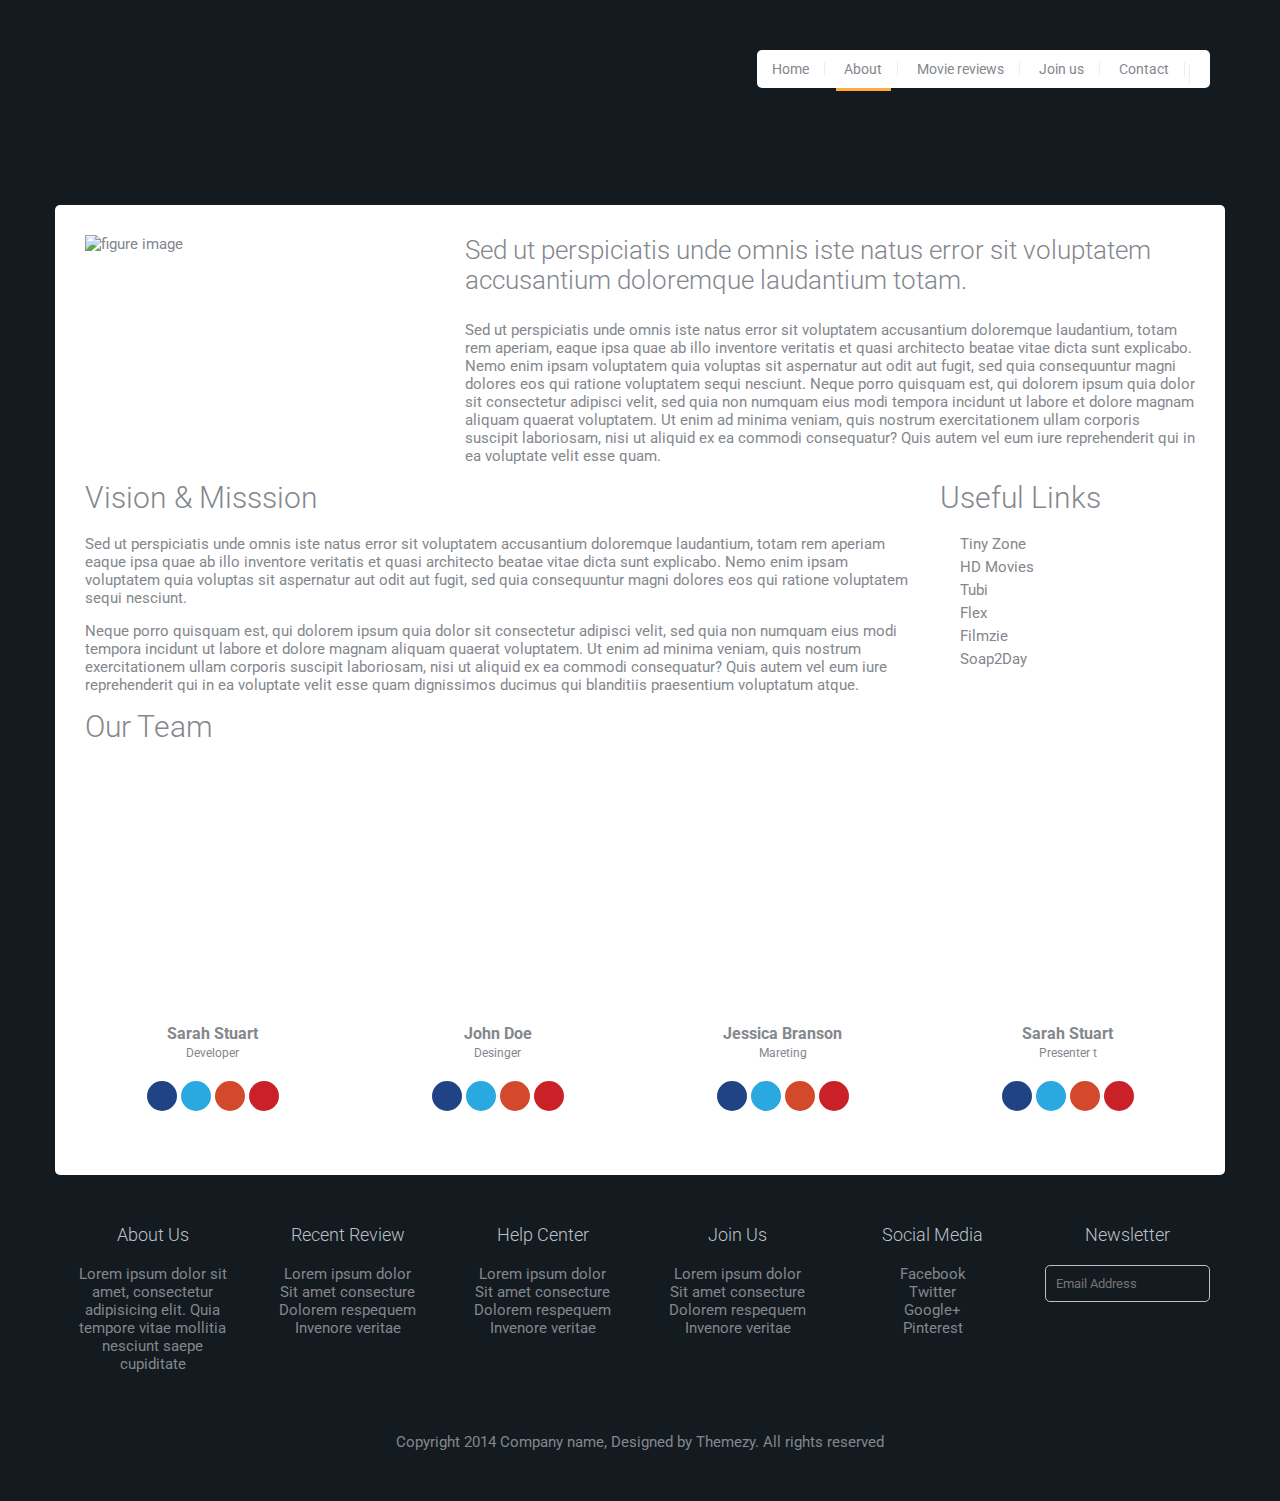
==== about.html @ 5fc8517c "Add files via upload" ====
﻿<!DOCTYPE html>
<html lang="en">
	<head>
		<meta charset="UTF-8">
		<meta http-equiv="X-UA-Compatible" content="IE=edge">
		<meta name="viewport" content="width=device-width, initial-scale=1.0,maximum-scale=1">
		
		<title>Movie Review | About</title>

		<!-- Loading third party fonts -->
		<link href="http://fonts.googleapis.com/css?family=Roboto:300,400,700|" rel="stylesheet" type="text/css">
		<link href="fonts/font-awesome.min.css" rel="stylesheet" type="text/css">

		<!-- Loading main css file -->
		<link rel="stylesheet" href="style.css">
		
		<!--[if lt IE 9]>
		<script src="js/ie-support/html5.js"></script>
		<script src="js/ie-support/respond.js"></script>
		<![endif]-->

		<style type="text/css">
		.auto-style1 {
			zoom: 1;
			width: 1170px;
			text-align: center;
			margin-left: auto;
			margin-right: auto;
			padding-left: 15px;
			padding-right: 15px;
		}
		</style>

	</head>


	<body>
		

		<div id="site-content">
			<header class="site-header">
				<div class="container">
					<a href="index.html" id="branding">
						<img src="images/logo.png" alt="" class="logo" height="101">
											</a> <!-- #branding -->

					<div class="main-navigation">
						<button type="button" class="menu-toggle"><i class="fa fa-bars"></i></button>
						<ul class="menu">
							<li class="menu-item"><a href="index.html">Home</a></li>
							<li class="menu-item current-menu-item"><a href="about.html">About</a></li>
							<li class="menu-item"><a href="review.html">Movie reviews</a></li>
							<li class="menu-item"><a href="joinus.html">Join us</a></li>
							<li class="menu-item"><a href="contact.html">Contact</a></li>
						</ul> <!-- .menu -->

						<form action="#" class="search-form">
							<input type="text" placeholder="Search...">
							<button><i class="fa fa-search"></i></button>
						</form>
					</div> <!-- .main-navigation -->

					<div class="mobile-navigation"></div>
				</div>
			</header>
			<main class="main-content">
				<div class="container">
					<div class="page">
					
						<div class="row">
							<div class="col-md-4">
								<figure><img src="dummy/r.jpg" alt="figure image"></figure>
							</div>
							<div class="col-md-8">
								<p class="leading">Sed ut perspiciatis unde omnis iste natus error sit voluptatem accusantium doloremque laudantium totam.</p>
								<p>Sed ut perspiciatis unde omnis iste natus error sit voluptatem accusantium doloremque laudantium, totam rem aperiam, eaque ipsa quae ab illo inventore veritatis et quasi architecto beatae vitae dicta sunt explicabo. Nemo enim ipsam voluptatem quia voluptas sit aspernatur aut odit aut fugit, sed quia consequuntur magni dolores eos qui ratione voluptatem sequi nesciunt. Neque porro quisquam est, qui dolorem ipsum quia dolor sit consectetur adipisci velit, sed quia non numquam eius modi tempora incidunt ut labore et dolore magnam aliquam quaerat voluptatem. Ut enim ad minima veniam, quis nostrum exercitationem ullam corporis suscipit laboriosam, nisi ut aliquid ex ea commodi consequatur? Quis autem vel eum iure reprehenderit qui in ea voluptate velit esse quam.</p>
							</div>
						</div>

						<div class="row">
							<div class="col-md-9">
								<h2 class="section-title">Vision &amp; Misssion</h2>
								<p>Sed ut perspiciatis unde omnis iste natus error sit voluptatem accusantium doloremque laudantium, totam rem aperiam eaque ipsa quae ab illo inventore veritatis et quasi architecto beatae vitae dicta sunt explicabo. Nemo enim ipsam voluptatem quia voluptas sit aspernatur aut odit aut fugit, sed quia consequuntur magni dolores eos qui ratione voluptatem sequi nesciunt. </p>

								<p>Neque porro quisquam est, qui dolorem ipsum quia dolor sit consectetur adipisci velit, sed quia non numquam eius modi tempora incidunt ut labore et dolore magnam aliquam quaerat voluptatem. Ut enim ad minima veniam, quis nostrum exercitationem ullam corporis suscipit laboriosam, nisi ut aliquid ex ea commodi consequatur? Quis autem vel eum iure reprehenderit qui in ea voluptate velit esse quam dignissimos ducimus qui blanditiis praesentium voluptatum atque.</p>
							</div>
							<div class="col-md-3">
								<h2 class="section-title">Useful Links</h2>
								<ul class="arrow">
									<li><a href="#"> Tiny Zone </a></li> 
									<li><a href="#"> HD Movies </a></li>
									<li><a href="#"> Tubi </a></li> 
									<li><a href="#"> Flex </a></li> 
									<li><a href="#"> Filmzie </a></li>
									<li><a href="#"> Soap2Day </a></li> 
																	</ul>
							</div>
						</div> <!-- .row -->
						
						<h2 class="section-title">Our Team</h2>
						<div class="row">

							<div class="col-md-3">
								<div class="team">
									<figure class="team-image"><img src="dummy/person-1.jpg" alt=""></figure>
									<h2 class="team-name">Sarah Stuart</h2>
									<small class="team-title"> Developer </small>
									<div class="social-links">
										<a href="" class="facebook"><i class="fa fa-facebook"></i></a>
										<a href="" class="twitter"><i class="fa fa-twitter"></i></a>
										<a href="" class="google-plus"><i class="fa fa-google-plus"></i></a>
										<a href="" class="pinterest"><i class="fa fa-pinterest"></i></a>
									</div>
								</div>
							</div>
							<div class="col-md-3">
								<div class="team">
									<figure class="team-image"><img src="dummy/person-2.jpg" alt=""></figure>
									<h2 class="team-name">John Doe</h2>
									<small class="team-title"> Desinger </small>
									<div class="social-links">
										<a href="" class="facebook"><i class="fa fa-facebook"></i></a>
										<a href="" class="twitter"><i class="fa fa-twitter"></i></a>
										<a href="" class="google-plus"><i class="fa fa-google-plus"></i></a>
										<a href="" class="pinterest"><i class="fa fa-pinterest"></i></a>
									</div>
								</div>
							</div>
							<div class="col-md-3">
								<div class="team">
									<figure class="team-image"><img src="dummy/person-3.jpg" alt=""></figure>
									<h2 class="team-name">Jessica Branson</h2>
									<small class="team-title"> Mareting </small>
									<div class="social-links">
										<a href="" class="facebook"><i class="fa fa-facebook"></i></a>
										<a href="" class="twitter"><i class="fa fa-twitter"></i></a>
										<a href="" class="google-plus"><i class="fa fa-google-plus"></i></a>
										<a href="" class="pinterest"><i class="fa fa-pinterest"></i></a>
									</div>
								</div>
							</div>
							<div class="col-md-3">
								<div class="team">
									<figure class="team-image"><img src="dummy/person-4.jpg" alt=""></figure>
									<h2 class="team-name">Sarah Stuart</h2>
									<small class="team-title"> Presenter t</small>
									<div class="social-links">
										<a href="" class="facebook"><i class="fa fa-facebook"></i></a>
										<a href="" class="twitter"><i class="fa fa-twitter"></i></a>
										<a href="" class="google-plus"><i class="fa fa-google-plus"></i></a>
										<a href="" class="pinterest"><i class="fa fa-pinterest"></i></a>
									</div>
								</div>
							</div>
							
						</div>
					</div>
				</div> <!-- .container -->
			</main>
			<footer class="site-footer">
				<div class="auto-style1">
					<div class="row">
						<div class="col-md-2">
							<div class="widget">
								<h3 class="widget-title">About Us</h3>
								<p>Lorem ipsum dolor sit amet, consectetur adipisicing elit. Quia tempore vitae mollitia nesciunt saepe cupiditate</p>
							</div>
						</div>
						<div class="col-md-2">
							<div class="widget">
								<h3 class="widget-title">Recent Review</h3>
								<ul class="no-bullet">
									<li>Lorem ipsum dolor</li>
									<li>Sit amet consecture</li>
									<li>Dolorem respequem</li>
									<li>Invenore veritae</li>
								</ul>
							</div>
						</div>
						<div class="col-md-2">
							<div class="widget">
								<h3 class="widget-title">Help Center</h3>
								<ul class="no-bullet">
									<li>Lorem ipsum dolor</li>
									<li>Sit amet consecture</li>
									<li>Dolorem respequem</li>
									<li>Invenore veritae</li>
								</ul>
							</div>
						</div>
						<div class="col-md-2">
							<div class="widget">
								<h3 class="widget-title">Join Us</h3>
								<ul class="no-bullet">
									<li>Lorem ipsum dolor</li>
									<li>Sit amet consecture</li>
									<li>Dolorem respequem</li>
									<li>Invenore veritae</li>
								</ul>
							</div>
						</div>
						<div class="col-md-2">
							<div class="widget">
								<h3 class="widget-title">Social Media</h3>
								<ul class="no-bullet">
									<li>Facebook</li>
									<li>Twitter</li>
									<li>Google+</li>
									<li>Pinterest</li>
								</ul>
							</div>
						</div>
						<div class="col-md-2">
							<div class="widget">
								<h3 class="widget-title">Newsletter</h3>
								<form action="#" class="subscribe-form">
									<input type="text" placeholder="Email Address">
								</form>
							</div>
						</div>
					</div> <!-- .row -->

					<div class="colophon" style="text-align: center">Copyright 2014 Company name, Designed by Themezy. All rights reserved</div>
				</div> <!-- .container -->

			</footer>
		</div>
		<!-- Default snippet for navigation -->
		


		<script src="js/jquery-1.11.1.min.js"></script>
		<script src="js/plugins.js"></script>
		<script src="js/app.js"></script>
		
	</body>

</html>
---- style.css ----
﻿article,
aside,
details,
figcaption,
figure,
footer,
header,
hgroup,
nav,
section,
summary {
  display: block; }

audio,
canvas,
video {
  display: inline-block; }

audio:not([controls]) {
  display: none;
  height: 0; }

[hidden], template {
  display: none; }

html {
  background: #fff;
  color: #000;
  -webkit-text-size-adjust: 100%;
  -ms-text-size-adjust: 100%; }

html,
button,
input,
select,
textarea {
  font-family: sans-serif; }

body {
  margin: 0; }

a {
  background: transparent; }
  a:focus {
    outline: thin dotted; }
  a:hover, a:active {
    outline: 0; }

h1 {
  font-size: 2em;
  margin: 0.67em 0; }

h2 {
  font-size: 1.5em;
  margin: 0.83em 0; }

h3 {
  font-size: 1.17em;
  margin: 1em 0; }

h4 {
  font-size: 1em;
  margin: 1.33em 0; }

h5 {
  font-size: 0.83em;
  margin: 1.67em 0; }

h6 {
  font-size: 0.75em;
  margin: 2.33em 0; }

abbr[title] {
  border-bottom: 1px dotted; }

b,
strong {
  font-weight: bold; }

dfn {
  font-style: italic; }

mark {
  background: #ff0;
  color: #000; }

code,
kbd,
pre,
samp {
  font-family: monospace, serif;
  font-size: 1em; }

pre {
  white-space: pre;
  white-space: pre-wrap;
  word-wrap: break-word; }

q {
  quotes: "\201C" "\201D" "\2018" "\2019"; }

q:before,
q:after {
  content: '';
  content: none; }

small {
  font-size: 80%; }

sub,
sup {
  font-size: 75%;
  line-height: 0;
  position: relative;
  vertical-align: baseline; }

sup {
  top: -0.5em; }

sub {
  bottom: -0.25em; }

img {
  border: 0; }

svg:not(:root) {
  overflow: hidden; }

figure {
  margin: 0; }

fieldset {
  border: 1px solid #c0c0c0;
  margin: 0 2px;
  padding: 0.35em 0.625em 0.75em; }

legend {
  border: 0;
  padding: 0;
  white-space: normal; }

button,
input,
select,
textarea {
  font-family: inherit;
  font-size: 100%;
  margin: 0;
  vertical-align: baseline; }

button,
input {
  line-height: normal; }

button,
select {
  text-transform: none; }

button, html input[type=button], input[type=reset], input[type=submit] {
  -webkit-appearance: button;
  cursor: pointer; }

button[disabled],
input[disabled] {
  cursor: default; }

input[type=checkbox], input[type=radio] {
  -moz-box-sizing: border-box;
       box-sizing: border-box;
  padding: 0; }

input[type=search] {
  -webkit-appearance: textfield;
  -moz-box-sizing: content-box;
  box-sizing: content-box; }

input[type=search]::-webkit-search-cancel-button, input[type=search]::-webkit-search-decoration {
  -webkit-appearance: none; }

button::-moz-focus-inner, input::-moz-focus-inner {
  border: 0;
  padding: 0; }

textarea {
  overflow: auto;
  vertical-align: top; }

table {
  border-collapse: collapse;
  border-spacing: 0; }

*, *:before, *:after {
  -moz-box-sizing: border-box;
       box-sizing: border-box; }

/*
 * Global Styles
 */
body {
  background-color: #131a20;
  background-image: url(dummy/background.jpg);
  background-position: top center;
  background-repeat: no-repeat;
  color: #84878d;
  font-family: "Roboto", "Open Sans", sans-serif;
  font-size: 15px;
  font-weight: 400;
  line-height: normal; }

h1, h2, h3, h4, h5, h6 {
  font-weight: 700;
  margin: 0 0 20px; }

hr {
  border: none;
  border-bottom: 1px solid #777; }

ul, ol {
  margin: 0;
  padding-left: 0; }

a {
  text-decoration: none;
  color: #ffaa3c; }

address {
  font-style: normal; }

p {
  margin-top: 0; }

form input, form textarea, form select {
  outline: none;
  border: 1px solid #ccc;
  padding: 10px;
  border-radius: 5px;
  outline: none; }
form select {
  -webkit-appearance: none;
  -moz-appearance: none;
  appearance: none; }
form textarea {
  resize: vertical; }

/*
 * Reusable Components Style
 */
.button, form input[type=submit], form button, form input[type=reset], .contact-form input[type=submit] {
  border: none;
  background: #ffaa3c;
  padding: 10px;
  border-radius: 3px;
  color: #92601e;
  box-shadow: 0 1px 1px rgba(0, 0, 0, 0.3);
  -webkit-transition: .3s ease;
          transition: .3s ease; }
  .button:hover, form input[type=submit]:hover, form button:hover, form input[type=reset]:hover, .contact-form input[type=submit]:hover, .button:focus, form input[type=submit]:focus, form button:focus, form input[type=reset]:focus, .contact-form input[type=submit]:focus {
    background-color: #ffc06f; }

.slider {
  position: relative;
  margin-bottom: 30px; }
  .slider .slides {
    list-style: none;
    *zoom: 1; }
    .slider .slides:after {
      content: " ";
      clear: both;
      display: block;
      overflow: hidden;
      height: 0; }
  .slider li {
    border-radius: 5px;
    overflow: hidden; }
  .slider img {
    max-width: 100%;
    width: 100%;
    height: 500px;
    display: block; }
  .slider .flex-direction-nav {
    list-style: none;
    z-index: 2;
    position: absolute;
    top: 45%;
    width: 100%; }
    .slider .flex-direction-nav a {
      width: 45px;
      height: 45px;
      border-radius: 50%;
      background: white;
      text-align: center;
      line-height: 2.5;
      font-size: 18px;
      font-size: 1.2em;
      display: block;
      position: absolute;
      -webkit-transition: .3s ease;
              transition: .3s ease; }
      .slider .flex-direction-nav a:hover {
        background-color: #ffaa3c;
        color: white; }
    .slider .flex-direction-nav .flex-prev {
      left: 30px; }
    .slider .flex-direction-nav .flex-next {
      right: 30px; }

.latest-movie {
  margin-bottom: 30px;
  border-radius: 5px;
  overflow: hidden; }
  .latest-movie img {
    max-width: 100%;
    width: 100%;
    display: block;
    height: auto; }

.team {
  text-align: center;
  margin: 0 0 30px; }
  .team .team-image {
    width: 230px;
    height: 230px;
    border-radius: 50%;
    overflow: hidden;
    margin: 0 auto 30px; }
    .team .team-image img {
      display: block;
      max-width: 100%;
      width: 100%; }
  .team .team-name {
    font-size: 16px;
    font-size: 1.0666666667em;
    margin: 0; }
  .team .team-title {
    font-size: 12px;
    font-size: 0.8em; }

.social-links {
  margin: 20px 0; }
  .social-links a {
    color: white;
    display: inline-block;
    width: 30px;
    height: 30px;
    text-align: center;
    border-radius: 50%;
    line-height: 1.9;
    -webkit-transition: .3s ease;
            transition: .3s ease; }
  .social-links .facebook {
    background-color: #204385; }
    .social-links .facebook:hover {
      background-color: #2a58ae; }
  .social-links .twitter {
    background-color: #2aa9e0; }
    .social-links .twitter:hover {
      background-color: #57bbe6; }
  .social-links .google-plus {
    background-color: #d3492c; }
    .social-links .google-plus:hover {
      background-color: #dc6d56; }
  .social-links .pinterest {
    background-color: #ca2128; }
    .social-links .pinterest:hover {
      background-color: #e03e45; }

.breadcrumbs {
  padding-bottom: 20px;
  margin-bottom: 30px;
  border-bottom: 1px solid #ebebeb; }
  .breadcrumbs a {
    font-weight: 400;
    color: #9ea1a6; }
    .breadcrumbs a:after {
      content: " ";
      width: 8px;
      height: 5px;
      display: inline-block;
      margin-left: 10px;
      margin-right: 10px;
      background: url(images/arrow-gray.png) no-repeat; }
    .breadcrumbs a:hover {
      color: #ffaa3c; }
  .breadcrumbs span {
    color: #84878d; }

ul.arrow {
  list-style: none; }
  ul.arrow li {
    padding-left: 20px;
    background: url(images/arrow.png) no-repeat 0 center;
    margin-bottom: 5px; }
    ul.arrow li a {
      color: #84878d;
      -webkit-transition: .3s ease;
              transition: .3s ease; }
      ul.arrow li a:hover {
        color: #ffaa3c; }

/* Star rating style */
.star-rating {
  display: inline-block;
  overflow: hidden;
  position: relative;
  top: 2px;
  height: 1em;
  line-height: 1.1;
  font-size: 15px;
  font-size: 1em;
  width: 4.7em;
  font-family: "FontAwesome"; }

.star-rating:before {
  content: "\f005\f005\f005\f005\f005";
  float: left;
  top: 0;
  left: 0;
  position: absolute; }

.star-rating span {
  overflow: hidden;
  float: left;
  top: 0;
  left: 0;
  position: absolute;
  padding-top: 1.5em; }

.star-rating span:before {
  content: "\f005\f005\f005\f005\f005";
  top: 0;
  position: absolute;
  left: 0;
  color: #ffaa3c; }

.feature {
  margin-bottom: 30px; }
  .feature .feature-title {
    color: #ffaa3c;
    font-size: 30px;
    font-size: 2em;
    margin: 0; }
  .feature .feature-subtitle {
    font-size: 24px;
    font-size: 1.6em;
    margin: 0 0 30px;
    font-weight: 300;
    display: block; }
  .feature p {
    margin-bottom: 30px; }

.map {
  clear: both;
  height: 490px;
  margin-bottom: 30px; }

.contact-detail {
  list-style: none;
  margin-bottom: 30px; }
  .contact-detail li {
    padding-left: 30px;
    position: relative;
    margin-bottom: 10px; }
    .contact-detail li img {
      position: absolute;
      left: 0;
      top: 5px; }

.contact-form {
  margin-bottom: 30px;
  *zoom: 1; }
  .contact-form:after {
    content: " ";
    clear: both;
    display: block;
    overflow: hidden;
    height: 0; }
  .contact-form input:not([type="submit"]), .contact-form textarea {
    margin-bottom: 10px;
    border: 1px solid #ccc;
    padding: 10px 10px 10px 40px;
    display: block;
    width: 100%;
    border-radius: 3px;
    box-shadow: inset 0 1px 1px rgba(0, 0, 0, 0.1);
    background-repeat: no-repeat;
    background-position: 10px 15px;
    -webkit-transition: .3s ease;
            transition: .3s ease;
    outline: none; }
    .contact-form input:not([type="submit"]):focus, .contact-form input:not([type="submit"]):hover, .contact-form textarea:focus, .contact-form textarea:hover {
      border-color: #ffaa3c; }
  .contact-form textarea {
    min-height: 100px; }
  .contact-form .name {
    background-image: url("images/icon-contact-user.png"); }
    @media all and (-webkit-min-device-pixel-ratio: 1.5), all and (-o-min-device-pixel-ratio: 3 / 2), all and (min--moz-device-pixel-ratio: 1.5), all and (min-device-pixel-ratio: 1.5) {
      .contact-form .name {
        background-image: url("images/icon-contact-user@2x.png");
        background-size: 12px 14px; } }
  .contact-form .email {
    background-image: url("images/icon-contact-envelope.png"); }
    @media all and (-webkit-min-device-pixel-ratio: 1.5), all and (-o-min-device-pixel-ratio: 3 / 2), all and (min--moz-device-pixel-ratio: 1.5), all and (min-device-pixel-ratio: 1.5) {
      .contact-form .email {
        background-image: url("images/icon-contact-envelope@2x.png");
        background-size: 14px 11px; } }
  .contact-form .website {
    background-image: url("images/icon-contact-globe.png"); }
    @media all and (-webkit-min-device-pixel-ratio: 1.5), all and (-o-min-device-pixel-ratio: 3 / 2), all and (min--moz-device-pixel-ratio: 1.5), all and (min-device-pixel-ratio: 1.5) {
      .contact-form .website {
        background-image: url("images/icon-contact-globe@2x.png");
        background-size: 14px 14px; } }
  .contact-form .message {
    background-image: url("images/icon-contact-pencil.png"); }
    @media all and (-webkit-min-device-pixel-ratio: 1.5), all and (-o-min-device-pixel-ratio: 3 / 2), all and (min--moz-device-pixel-ratio: 1.5), all and (min-device-pixel-ratio: 1.5) {
      .contact-form .message {
        background-image: url("images/icon-contact-pencil@2x.png");
        background-size: 14px 14px; } }
  .contact-form input[type=submit] {
    float: right; }

.container {
  margin-right: auto;
  margin-left: auto;
  padding-left: 15px;
  padding-right: 15px;
  *zoom: 1; }
  .container:after {
    content: " ";
    clear: both;
    display: block;
    overflow: hidden;
    height: 0; }
  @media (min-width: 768px) {
    .container {
      width: 750px; } }
  @media (min-width: 992px) {
    .container {
      width: 970px; } }
  @media (min-width: 1200px) {
    .container {
      width: 1170px; } }

.container-fluid {
  margin-right: auto;
  margin-left: auto;
  padding-left: 15px;
  padding-right: 15px;
  *zoom: 1; }
  .container-fluid:after {
    content: " ";
    clear: both;
    display: block;
    overflow: hidden;
    height: 0; }

.row {
  margin-left: -15px;
  margin-right: -15px;
  *zoom: 1; }
  .row:after {
    content: " ";
    clear: both;
    display: block;
    overflow: hidden;
    height: 0; }

.col-xs-1, .col-sm-1, .col-md-1, .col-lg-1, .col-xs-2, .col-sm-2, .col-md-2, .col-lg-2, .col-xs-3, .col-sm-3, .col-md-3, .col-lg-3, .col-xs-4, .col-sm-4, .col-md-4, .col-lg-4, .col-xs-5, .col-sm-5, .col-md-5, .col-lg-5, .col-xs-6, .col-sm-6, .col-md-6, .col-lg-6, .col-xs-7, .col-sm-7, .col-md-7, .col-lg-7, .col-xs-8, .col-sm-8, .col-md-8, .col-lg-8, .col-xs-9, .col-sm-9, .col-md-9, .col-lg-9, .col-xs-10, .col-sm-10, .col-md-10, .col-lg-10, .col-xs-11, .col-sm-11, .col-md-11, .col-lg-11, .col-xs-12, .col-sm-12, .col-md-12, .col-lg-12 {
  position: relative;
  min-height: 1px;
  padding-left: 15px;
  padding-right: 15px; }

.col-xs-1, .col-xs-2, .col-xs-3, .col-xs-4, .col-xs-5, .col-xs-6, .col-xs-7, .col-xs-8, .col-xs-9, .col-xs-10, .col-xs-11, .col-xs-12 {
  float: left; }

.col-xs-1 {
  width: 8.3333333333%; }

.col-xs-2 {
  width: 16.6666666667%; }

.col-xs-3 {
  width: 25%; }

.col-xs-4 {
  width: 33.3333333333%; }

.col-xs-5 {
  width: 41.6666666667%; }

.col-xs-6 {
  width: 50%; }

.col-xs-7 {
  width: 58.3333333333%; }

.col-xs-8 {
  width: 66.6666666667%; }

.col-xs-9 {
  width: 75%; }

.col-xs-10 {
  width: 83.3333333333%; }

.col-xs-11 {
  width: 91.6666666667%; }

.col-xs-12 {
  width: 100%; }

.col-xs-pull-0 {
  right: auto; }

.col-xs-pull-1 {
  right: 8.3333333333%; }

.col-xs-pull-2 {
  right: 16.6666666667%; }

.col-xs-pull-3 {
  right: 25%; }

.col-xs-pull-4 {
  right: 33.3333333333%; }

.col-xs-pull-5 {
  right: 41.6666666667%; }

.col-xs-pull-6 {
  right: 50%; }

.col-xs-pull-7 {
  right: 58.3333333333%; }

.col-xs-pull-8 {
  right: 66.6666666667%; }

.col-xs-pull-9 {
  right: 75%; }

.col-xs-pull-10 {
  right: 83.3333333333%; }

.col-xs-pull-11 {
  right: 91.6666666667%; }

.col-xs-pull-12 {
  right: 100%; }

.col-xs-push-0 {
  left: auto; }

.col-xs-push-1 {
  left: 8.3333333333%; }

.col-xs-push-2 {
  left: 16.6666666667%; }

.col-xs-push-3 {
  left: 25%; }

.col-xs-push-4 {
  left: 33.3333333333%; }

.col-xs-push-5 {
  left: 41.6666666667%; }

.col-xs-push-6 {
  left: 50%; }

.col-xs-push-7 {
  left: 58.3333333333%; }

.col-xs-push-8 {
  left: 66.6666666667%; }

.col-xs-push-9 {
  left: 75%; }

.col-xs-push-10 {
  left: 83.3333333333%; }

.col-xs-push-11 {
  left: 91.6666666667%; }

.col-xs-push-12 {
  left: 100%; }

.col-xs-offset-0 {
  margin-left: 0%; }

.col-xs-offset-1 {
  margin-left: 8.3333333333%; }

.col-xs-offset-2 {
  margin-left: 16.6666666667%; }

.col-xs-offset-3 {
  margin-left: 25%; }

.col-xs-offset-4 {
  margin-left: 33.3333333333%; }

.col-xs-offset-5 {
  margin-left: 41.6666666667%; }

.col-xs-offset-6 {
  margin-left: 50%; }

.col-xs-offset-7 {
  margin-left: 58.3333333333%; }

.col-xs-offset-8 {
  margin-left: 66.6666666667%; }

.col-xs-offset-9 {
  margin-left: 75%; }

.col-xs-offset-10 {
  margin-left: 83.3333333333%; }

.col-xs-offset-11 {
  margin-left: 91.6666666667%; }

.col-xs-offset-12 {
  margin-left: 100%; }

@media (min-width: 768px) {
  .col-sm-1, .col-sm-2, .col-sm-3, .col-sm-4, .col-sm-5, .col-sm-6, .col-sm-7, .col-sm-8, .col-sm-9, .col-sm-10, .col-sm-11, .col-sm-12 {
    float: left; }

  .col-sm-1 {
    width: 8.3333333333%; }

  .col-sm-2 {
    width: 16.6666666667%; }

  .col-sm-3 {
    width: 25%; }

  .col-sm-4 {
    width: 33.3333333333%; }

  .col-sm-5 {
    width: 41.6666666667%; }

  .col-sm-6 {
    width: 50%; }

  .col-sm-7 {
    width: 58.3333333333%; }

  .col-sm-8 {
    width: 66.6666666667%; }

  .col-sm-9 {
    width: 75%; }

  .col-sm-10 {
    width: 83.3333333333%; }

  .col-sm-11 {
    width: 91.6666666667%; }

  .col-sm-12 {
    width: 100%; }

  .col-sm-pull-0 {
    right: auto; }

  .col-sm-pull-1 {
    right: 8.3333333333%; }

  .col-sm-pull-2 {
    right: 16.6666666667%; }

  .col-sm-pull-3 {
    right: 25%; }

  .col-sm-pull-4 {
    right: 33.3333333333%; }

  .col-sm-pull-5 {
    right: 41.6666666667%; }

  .col-sm-pull-6 {
    right: 50%; }

  .col-sm-pull-7 {
    right: 58.3333333333%; }

  .col-sm-pull-8 {
    right: 66.6666666667%; }

  .col-sm-pull-9 {
    right: 75%; }

  .col-sm-pull-10 {
    right: 83.3333333333%; }

  .col-sm-pull-11 {
    right: 91.6666666667%; }

  .col-sm-pull-12 {
    right: 100%; }

  .col-sm-push-0 {
    left: auto; }

  .col-sm-push-1 {
    left: 8.3333333333%; }

  .col-sm-push-2 {
    left: 16.6666666667%; }

  .col-sm-push-3 {
    left: 25%; }

  .col-sm-push-4 {
    left: 33.3333333333%; }

  .col-sm-push-5 {
    left: 41.6666666667%; }

  .col-sm-push-6 {
    left: 50%; }

  .col-sm-push-7 {
    left: 58.3333333333%; }

  .col-sm-push-8 {
    left: 66.6666666667%; }

  .col-sm-push-9 {
    left: 75%; }

  .col-sm-push-10 {
    left: 83.3333333333%; }

  .col-sm-push-11 {
    left: 91.6666666667%; }

  .col-sm-push-12 {
    left: 100%; }

  .col-sm-offset-0 {
    margin-left: 0%; }

  .col-sm-offset-1 {
    margin-left: 8.3333333333%; }

  .col-sm-offset-2 {
    margin-left: 16.6666666667%; }

  .col-sm-offset-3 {
    margin-left: 25%; }

  .col-sm-offset-4 {
    margin-left: 33.3333333333%; }

  .col-sm-offset-5 {
    margin-left: 41.6666666667%; }

  .col-sm-offset-6 {
    margin-left: 50%; }

  .col-sm-offset-7 {
    margin-left: 58.3333333333%; }

  .col-sm-offset-8 {
    margin-left: 66.6666666667%; }

  .col-sm-offset-9 {
    margin-left: 75%; }

  .col-sm-offset-10 {
    margin-left: 83.3333333333%; }

  .col-sm-offset-11 {
    margin-left: 91.6666666667%; }

  .col-sm-offset-12 {
    margin-left: 100%; } }
@media (min-width: 992px) {
  .col-md-1, .col-md-2, .col-md-3, .col-md-4, .col-md-5, .col-md-6, .col-md-7, .col-md-8, .col-md-9, .col-md-10, .col-md-11, .col-md-12 {
    float: left; }

  .col-md-1 {
    width: 8.3333333333%; }

  .col-md-2 {
    width: 16.6666666667%; }

  .col-md-3 {
    width: 25%; }

  .col-md-4 {
    width: 33.3333333333%; }

  .col-md-5 {
    width: 41.6666666667%; }

  .col-md-6 {
    width: 50%; }

  .col-md-7 {
    width: 58.3333333333%; }

  .col-md-8 {
    width: 66.6666666667%; }

  .col-md-9 {
    width: 75%; }

  .col-md-10 {
    width: 83.3333333333%; }

  .col-md-11 {
    width: 91.6666666667%; }

  .col-md-12 {
    width: 100%; }

  .col-md-pull-0 {
    right: auto; }

  .col-md-pull-1 {
    right: 8.3333333333%; }

  .col-md-pull-2 {
    right: 16.6666666667%; }

  .col-md-pull-3 {
    right: 25%; }

  .col-md-pull-4 {
    right: 33.3333333333%; }

  .col-md-pull-5 {
    right: 41.6666666667%; }

  .col-md-pull-6 {
    right: 50%; }

  .col-md-pull-7 {
    right: 58.3333333333%; }

  .col-md-pull-8 {
    right: 66.6666666667%; }

  .col-md-pull-9 {
    right: 75%; }

  .col-md-pull-10 {
    right: 83.3333333333%; }

  .col-md-pull-11 {
    right: 91.6666666667%; }

  .col-md-pull-12 {
    right: 100%; }

  .col-md-push-0 {
    left: auto; }

  .col-md-push-1 {
    left: 8.3333333333%; }

  .col-md-push-2 {
    left: 16.6666666667%; }

  .col-md-push-3 {
    left: 25%; }

  .col-md-push-4 {
    left: 33.3333333333%; }

  .col-md-push-5 {
    left: 41.6666666667%; }

  .col-md-push-6 {
    left: 50%; }

  .col-md-push-7 {
    left: 58.3333333333%; }

  .col-md-push-8 {
    left: 66.6666666667%; }

  .col-md-push-9 {
    left: 75%; }

  .col-md-push-10 {
    left: 83.3333333333%; }

  .col-md-push-11 {
    left: 91.6666666667%; }

  .col-md-push-12 {
    left: 100%; }

  .col-md-offset-0 {
    margin-left: 0%; }

  .col-md-offset-1 {
    margin-left: 8.3333333333%; }

  .col-md-offset-2 {
    margin-left: 16.6666666667%; }

  .col-md-offset-3 {
    margin-left: 25%; }

  .col-md-offset-4 {
    margin-left: 33.3333333333%; }

  .col-md-offset-5 {
    margin-left: 41.6666666667%; }

  .col-md-offset-6 {
    margin-left: 50%; }

  .col-md-offset-7 {
    margin-left: 58.3333333333%; }

  .col-md-offset-8 {
    margin-left: 66.6666666667%; }

  .col-md-offset-9 {
    margin-left: 75%; }

  .col-md-offset-10 {
    margin-left: 83.3333333333%; }

  .col-md-offset-11 {
    margin-left: 91.6666666667%; }

  .col-md-offset-12 {
    margin-left: 100%; } }
@media (min-width: 1200px) {
  .col-lg-1, .col-lg-2, .col-lg-3, .col-lg-4, .col-lg-5, .col-lg-6, .col-lg-7, .col-lg-8, .col-lg-9, .col-lg-10, .col-lg-11, .col-lg-12 {
    float: left; }

  .col-lg-1 {
    width: 8.3333333333%; }

  .col-lg-2 {
    width: 16.6666666667%; }

  .col-lg-3 {
    width: 25%; }

  .col-lg-4 {
    width: 33.3333333333%; }

  .col-lg-5 {
    width: 41.6666666667%; }

  .col-lg-6 {
    width: 50%; }

  .col-lg-7 {
    width: 58.3333333333%; }

  .col-lg-8 {
    width: 66.6666666667%; }

  .col-lg-9 {
    width: 75%; }

  .col-lg-10 {
    width: 83.3333333333%; }

  .col-lg-11 {
    width: 91.6666666667%; }

  .col-lg-12 {
    width: 100%; }

  .col-lg-pull-0 {
    right: auto; }

  .col-lg-pull-1 {
    right: 8.3333333333%; }

  .col-lg-pull-2 {
    right: 16.6666666667%; }

  .col-lg-pull-3 {
    right: 25%; }

  .col-lg-pull-4 {
    right: 33.3333333333%; }

  .col-lg-pull-5 {
    right: 41.6666666667%; }

  .col-lg-pull-6 {
    right: 50%; }

  .col-lg-pull-7 {
    right: 58.3333333333%; }

  .col-lg-pull-8 {
    right: 66.6666666667%; }

  .col-lg-pull-9 {
    right: 75%; }

  .col-lg-pull-10 {
    right: 83.3333333333%; }

  .col-lg-pull-11 {
    right: 91.6666666667%; }

  .col-lg-pull-12 {
    right: 100%; }

  .col-lg-push-0 {
    left: auto; }

  .col-lg-push-1 {
    left: 8.3333333333%; }

  .col-lg-push-2 {
    left: 16.6666666667%; }

  .col-lg-push-3 {
    left: 25%; }

  .col-lg-push-4 {
    left: 33.3333333333%; }

  .col-lg-push-5 {
    left: 41.6666666667%; }

  .col-lg-push-6 {
    left: 50%; }

  .col-lg-push-7 {
    left: 58.3333333333%; }

  .col-lg-push-8 {
    left: 66.6666666667%; }

  .col-lg-push-9 {
    left: 75%; }

  .col-lg-push-10 {
    left: 83.3333333333%; }

  .col-lg-push-11 {
    left: 91.6666666667%; }

  .col-lg-push-12 {
    left: 100%; }

  .col-lg-offset-0 {
    margin-left: 0%; }

  .col-lg-offset-1 {
    margin-left: 8.3333333333%; }

  .col-lg-offset-2 {
    margin-left: 16.6666666667%; }

  .col-lg-offset-3 {
    margin-left: 25%; }

  .col-lg-offset-4 {
    margin-left: 33.3333333333%; }

  .col-lg-offset-5 {
    margin-left: 41.6666666667%; }

  .col-lg-offset-6 {
    margin-left: 50%; }

  .col-lg-offset-7 {
    margin-left: 58.3333333333%; }

  .col-lg-offset-8 {
    margin-left: 66.6666666667%; }

  .col-lg-offset-9 {
    margin-left: 75%; }

  .col-lg-offset-10 {
    margin-left: 83.3333333333%; }

  .col-lg-offset-11 {
    margin-left: 91.6666666667%; }

  .col-lg-offset-12 {
    margin-left: 100%; } }
@-ms-viewport {
  width: device-width; }
.visible-xs, .visible-sm, .visible-md, .visible-lg {
  display: none !important; }

.visible-xs-block,
.visible-xs-inline,
.visible-xs-inline-block,
.visible-sm-block,
.visible-sm-inline,
.visible-sm-inline-block,
.visible-md-block,
.visible-md-inline,
.visible-md-inline-block,
.visible-lg-block,
.visible-lg-inline,
.visible-lg-inline-block {
  display: none !important; }

@media (max-width: 767px) {
  .visible-xs {
    display: block !important; }

  table.visible-xs {
    display: table; }

  tr.visible-xs {
    display: table-row !important; }

  th.visible-xs,
  td.visible-xs {
    display: table-cell !important; } }
@media (max-width: 767px) {
  .visible-xs-block {
    display: block !important; } }

@media (max-width: 767px) {
  .visible-xs-inline {
    display: inline !important; } }

@media (max-width: 767px) {
  .visible-xs-inline-block {
    display: inline-block !important; } }

@media (min-width: 768px) and (max-width: 991px) {
  .visible-sm {
    display: block !important; }

  table.visible-sm {
    display: table; }

  tr.visible-sm {
    display: table-row !important; }

  th.visible-sm,
  td.visible-sm {
    display: table-cell !important; } }
@media (min-width: 768px) and (max-width: 991px) {
  .visible-sm-block {
    display: block !important; } }

@media (min-width: 768px) and (max-width: 991px) {
  .visible-sm-inline {
    display: inline !important; } }

@media (min-width: 768px) and (max-width: 991px) {
  .visible-sm-inline-block {
    display: inline-block !important; } }

@media (min-width: 992px) and (max-width: 1199px) {
  .visible-md {
    display: block !important; }

  table.visible-md {
    display: table; }

  tr.visible-md {
    display: table-row !important; }

  th.visible-md,
  td.visible-md {
    display: table-cell !important; } }
@media (min-width: 992px) and (max-width: 1199px) {
  .visible-md-block {
    display: block !important; } }

@media (min-width: 992px) and (max-width: 1199px) {
  .visible-md-inline {
    display: inline !important; } }

@media (min-width: 992px) and (max-width: 1199px) {
  .visible-md-inline-block {
    display: inline-block !important; } }

@media (min-width: 1200px) {
  .visible-lg {
    display: block !important; }

  table.visible-lg {
    display: table; }

  tr.visible-lg {
    display: table-row !important; }

  th.visible-lg,
  td.visible-lg {
    display: table-cell !important; } }
@media (min-width: 1200px) {
  .visible-lg-block {
    display: block !important; } }

@media (min-width: 1200px) {
  .visible-lg-inline {
    display: inline !important; } }

@media (min-width: 1200px) {
  .visible-lg-inline-block {
    display: inline-block !important; } }

@media (max-width: 767px) {
  .hidden-xs {
    display: none !important; } }
@media (min-width: 768px) and (max-width: 991px) {
  .hidden-sm {
    display: none !important; } }
@media (min-width: 992px) and (max-width: 1199px) {
  .hidden-md {
    display: none !important; } }
@media (min-width: 1200px) {
  .hidden-lg {
    display: none !important; } }
.visible-print {
  display: none !important; }

@media print {
  .visible-print {
    display: block !important; }

  table.visible-print {
    display: table; }

  tr.visible-print {
    display: table-row !important; }

  th.visible-print,
  td.visible-print {
    display: table-cell !important; } }
.visible-print-block {
  display: none !important; }
  @media print {
    .visible-print-block {
      display: block !important; } }

.visible-print-inline {
  display: none !important; }
  @media print {
    .visible-print-inline {
      display: inline !important; } }

.visible-print-inline-block {
  display: none !important; }
  @media print {
    .visible-print-inline-block {
      display: inline-block !important; } }

@media print {
  .hidden-print {
    display: none !important; } }
/*
 * Header Styles
 */
.site-header {
  padding: 50px 0;
  *zoom: 1; }
  .site-header:after {
    content: " ";
    clear: both;
    display: block;
    overflow: hidden;
    height: 0; }

#branding {
  float: left; }
  #branding .logo, #branding .logo-copy {
    display: inline-block; }
  #branding .logo {
    margin-right: 10px; }
  #branding .site-title {
    margin: 0;
    text-transform: uppercase;
    color: white;
    font-size: 16px;
    font-size: 1.0666666667em; }
    #branding .site-title a {
      color: white; }
  #branding .site-description {
    font-size: 13px;
    font-size: 0.8666666667em;
    color: #9198af; }

.main-navigation {
  float: right;
  background: white;
  border-radius: 5px; }
  .main-navigation .menu-toggle, .main-navigation .menu, .main-navigation .search-form {
    display: inline-block;
    vertical-align: middle; }
  .main-navigation .menu-toggle {
    color: #333;
    border: none;
    background: none;
    font-size: 18px;
    font-size: 1.2em;
    padding: 8px 15px;
    display: none;
    outline: none; }
    @media screen and (max-width: 990px) {
      .main-navigation .menu-toggle {
        display: inline-block; } }
    @media screen and (min-width: 991px) {
      .main-navigation .menu-toggle {
        display: none !important; } }
  .main-navigation .menu {
    list-style: none;
    margin: 0; }
    @media screen and (min-width: 991px) {
      .main-navigation .menu {
        display: inline-block !important; } }
    @media screen and (max-width: 990px) {
      .main-navigation .menu {
        display: none; } }
  .main-navigation .menu-item {
    display: inline-block;
    padding: 10px 0; }
    .main-navigation .menu-item a {
      padding: 0 15px;
      display: inline-block;
      color: #84878d;
      font-size: 14px;
      font-size: 0.9333333333em;
      font-weight: 400;
      line-height: 1;
      border-right: 1px solid #eeeeef; }
    .main-navigation .menu-item.current-menu-item, .main-navigation .menu-item:hover {
      position: relative; }
      .main-navigation .menu-item.current-menu-item:after, .main-navigation .menu-item:hover:after {
        content: " ";
        position: absolute;
        width: 80%;
        height: 3px;
        background-color: #ffaa3c;
        bottom: -3px;
        left: 0;
        right: 0;
        margin: 0 auto;
        display: block; }
  .main-navigation .search-form input {
    background-color: #f0f0f0;
    border: none;
    border-left: 1px solid #eeeeef;
    border-radius: 0;
    font-family: inherit;
    font-weight: 300;
    width: 0;
    visibility: hidden;
    opacity: 0;
    -webkit-transition: .3s ease;
            transition: .3s ease;
    padding: 10px 0; }
    .main-navigation .search-form input.active {
      width: 200px;
      visibility: visible;
      opacity: 1;
      padding: 10px; }
  .main-navigation .search-form button {
    background-color: transparent;
    border: none;
    border-left: 1px solid #eeeeef;
    border-radius: 0;
    border-top-right-radius: 5px;
    border-bottom-right-radius: 5px;
    margin-left: -5px;
    color: inherit;
    box-shadow: none;
    outline: none;
    -webkit-transition: .3s ease;
            transition: .3s ease; }
    .main-navigation .search-form button.active {
      background-color: #f0f0f0; }

.mobile-navigation {
  clear: both;
  padding-top: 20px;
  display: none; }
  @media screen and (min-width: 991px) {
    .mobile-navigation {
      display: none !important; } }
  .mobile-navigation .menu {
    padding: 10px 20px;
    background-color: white;
    border-radius: 3px;
    list-style: none; }
    .mobile-navigation .menu li {
      border-bottom: 1px solid #eeeeef; }
      .mobile-navigation .menu li:last-child {
        border-bottom: none; }
    .mobile-navigation .menu a {
      color: #84878d;
      padding: 10px;
      display: block; }
      .mobile-navigation .menu a:hover {
        color: #ffaa3c; }

.main-content .container {
  background: white;
  border-radius: 5px;
  padding: 30px; }

.section-title {
  font-size: 30px;
  font-size: 2em;
  font-weight: 300; }

.movie-schedule {
  list-style: none; }
  .movie-schedule li {
    padding: 10px 0;
    border-bottom: 1px solid #d7d8da; }
    .movie-schedule li:last-child {
      border-bottom: none; }
  .movie-schedule .date, .movie-schedule .entry-title {
    display: inline-block; }
  .movie-schedule .date {
    width: 80px;
    padding: 5px 10px;
    text-align: center;
    font-size: 12px;
    font-size: 0.8em;
    border: 1px solid #d7d8da;
    border-radius: 3px;
    margin-right: 10px; }
  .movie-schedule .entry-title {
    font-size: 15px;
    font-size: 1em;
    font-weight: 400;
    margin: 0; }
    .movie-schedule .entry-title a {
      -webkit-transition: .3s ease;
              transition: .3s ease; }
      .movie-schedule .entry-title a:hover {
        color: #84878d; }

.no-bullet {
  list-style: none; }

.leading {
  font-size: 26px;
  font-size: 1.7333333333em;
  font-weight: 300; }

.page figure {
  margin-bottom: 30px; }
.page img {
  max-width: 100%; }
.page .movie-title {
  font-size: 36px;
  font-size: 2.4em;
  font-weight: 300; }

.filters {
  margin-bottom: 50px; }
  .filters select {
    -webkit-appearance: none;
    -moz-appearance: none;
    appearance: none;
    padding: 10px 50px 10px 10px;
    background-color: #e7e7e7;
    border-radius: 5px;
    border: none;
    margin-right: 10px;
    box-shadow: 0 1px 1px rgba(0, 0, 0, 0.3);
    outline: none;
    background-image: url(images/select.png);
    background-repeat: no-repeat;
    background-position: 100% center; }

.movie-list {
  margin: 0 -15px; }
  .movie-list .movie {
    width: 25%;
    padding: 0 15px;
    float: left;
    margin-bottom: 30px; }
    @media screen and (min-width: 991px) {
      .movie-list .movie:nth-child(4n+1) {
        clear: both; } }
    @media screen and (max-width: 990px) {
      .movie-list .movie {
        width: 50%; }
        .movie-list .movie:nth-child(4n+1) {
          clear: none; }
        .movie-list .movie:nth-child(2n+1) {
          clear: both; } }
    @media screen and (max-width: 480px) {
      .movie-list .movie {
        width: 100%;
        clear: both; } }
    .movie-list .movie .movie-poster {
      border-radius: 5px;
      overflow: hidden;
      margin-bottom: 20px;
      border: 1px solid transparent; }
      .movie-list .movie .movie-poster img {
        display: block;
        width: 100%;
        max-width: 100%;
        height: auto;
        -webkit-transition: .3s ease;
                transition: .3s ease; }
    .movie-list .movie:hover img {
      -webkit-transform: scale(1.2);
          -ms-transform: scale(1.2);
              transform: scale(1.2); }
    .movie-list .movie .movie-title {
      font-size: 24px;
      font-size: 1.6em;
      font-weight: 300;
      margin-bottom: 20px; }
      .movie-list .movie .movie-title a {
        color: #84878d;
        -webkit-transition: .3s ease;
                transition: .3s ease; }
        .movie-list .movie .movie-title a:hover {
          color: #ffaa3c; }

.pagination {
  clear: both;
  text-align: center; }
  .pagination .page-number {
    display: inline-block;
    width: 40px;
    height: 40px;
    border-radius: 5px;
    background: #e7e7e7;
    box-shadow: 0 1px 1px rgba(0, 0, 0, 0.2);
    line-height: 2.6;
    color: #84878d;
    font-size: 15px;
    font-size: 1em;
    -webkit-transition: .3s ease;
            transition: .3s ease; }
    .pagination .page-number.current, .pagination .page-number:hover {
      background: #ffaa3c;
      color: white; }

.movie-meta, .starring {
  margin-bottom: 30px;
  list-style: none; }
  .movie-meta li, .starring li {
    margin-bottom: 10px; }

/*
 * Footer Styles
 */
.site-footer {
  padding: 50px 0; }
  .site-footer .widget {
    margin-bottom: 30px; }
  .site-footer .widget-title {
    color: #bec1c8;
    font-weight: 300; }
  .site-footer .subscribe-form input[type=text] {
    width: 100%;
    border: 1px solid #bec1c8;
    background-color: transparent;
    background-image: url(images/arrow.png);
    background-repeat: no-repeat;
    background-position: right center;
    color: inherit;
    font-size: 13px;
    font-size: 0.8666666667em;
    -webkit-transition: .3s ease;
            transition: .3s ease; }
    .site-footer .subscribe-form input[type=text]:focus, .site-footer .subscribe-form input[type=text]:hover {
      border-color: #ffaa3c; }
  .site-footer a {
    color: #84878d;
    -webkit-transition: .3s ease;
            transition: .3s ease; }
    .site-footer a:hover {
      color: #ffaa3c; }
  .site-footer .colophon {
    padding-top: 30px; }
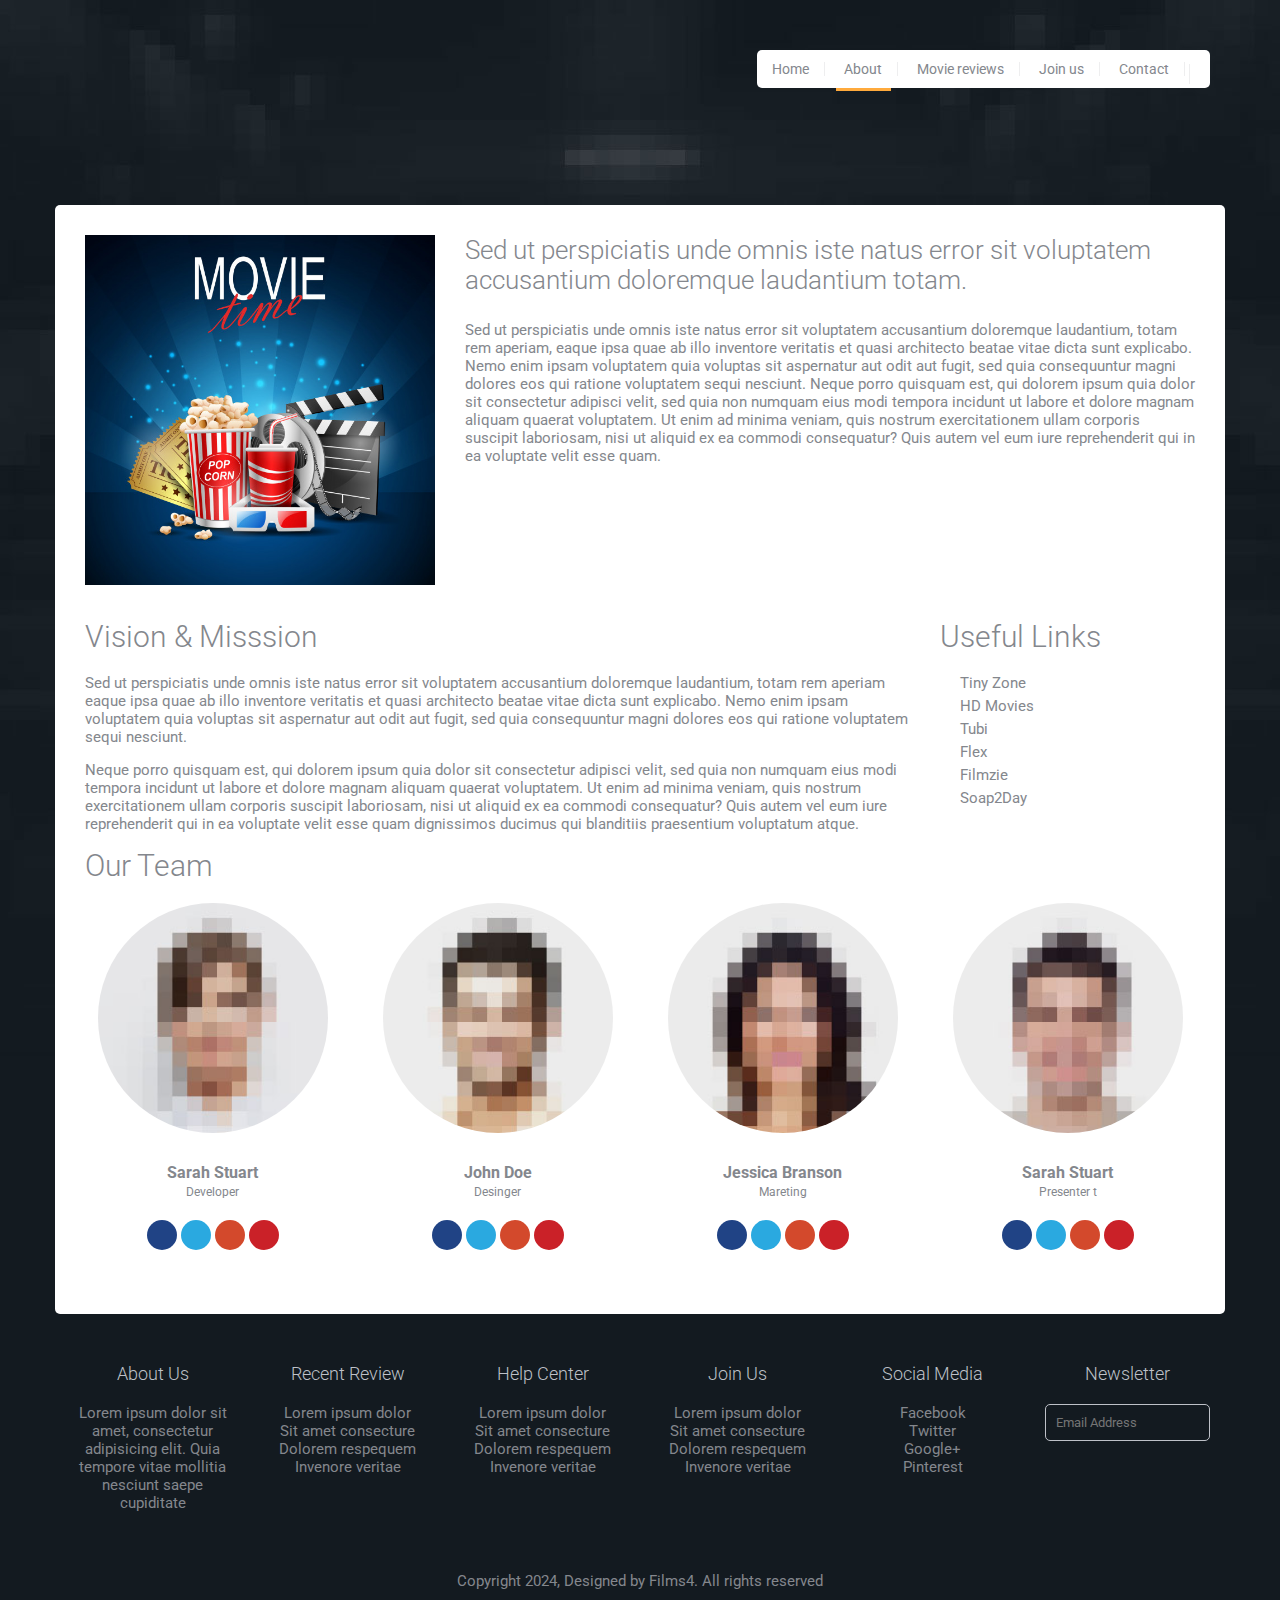
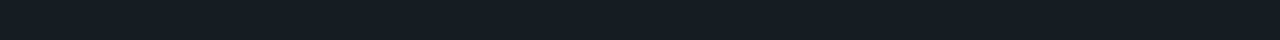
==== commit d34a4306: "Update about.html" ====
--- a/about.html
+++ b/about.html
@@ -220,7 +220,7 @@
 						</div>
 					</div> <!-- .row -->
 
-					<div class="colophon" style="text-align: center">Copyright 2014 Company name, Designed by Themezy. All rights reserved</div>
+					<div class="colophon" style="text-align: center">Copyright 2024, Designed by Films4. All rights reserved</div>
 				</div> <!-- .container -->
 
 			</footer>
@@ -235,4 +235,4 @@
 		
 	</body>
 
-</html>+</html>
